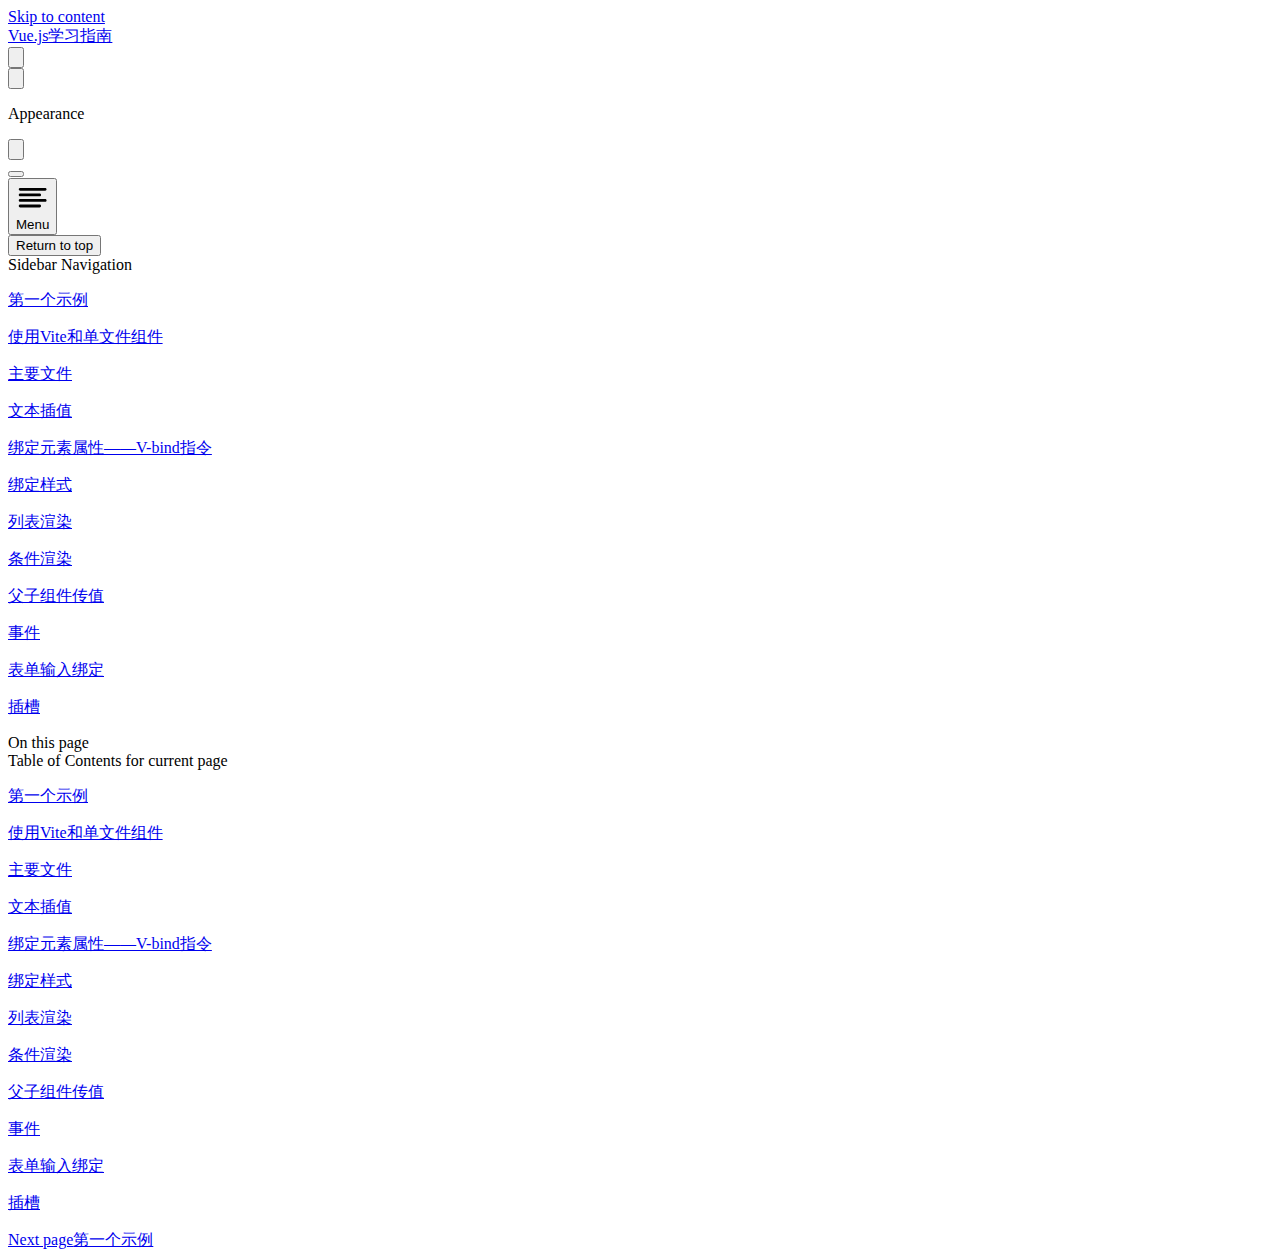
==== index.html @ 85f189d2 "a" ====
<!DOCTYPE html>
<html lang="en-US" dir="ltr">
  <head>
    <meta charset="utf-8">
    <meta name="viewport" content="width=device-width,initial-scale=1">
    <title>Vue.js学习指南 | Vue.js学习指南</title>
    <meta name="description" content="A VitePress site">
    <link rel="preload stylesheet" href="/Vue/assets/style.64c6a7b9.css" as="style">
    <script type="module" src="/Vue/assets/app.a097c6de.js"></script>
    <link rel="preload" href="/Vue/assets/inter-roman-latin.2ed14f66.woff2" as="font" type="font/woff2" crossorigin="">
  <link rel="modulepreload" href="/Vue/assets/chunks/framework.71fc771a.js">
  <link rel="modulepreload" href="/Vue/assets/chunks/theme.f58af9cc.js">
  <link rel="modulepreload" href="/Vue/assets/index.md.619a73fe.lean.js">
  <script id="check-dark-light">(()=>{const e=localStorage.getItem("vitepress-theme-appearance")||"",a=window.matchMedia("(prefers-color-scheme: dark)").matches;(!e||e==="auto"?a:e==="dark")&&document.documentElement.classList.add("dark")})();</script>
  </head>
  <body>
    <div id="app"><div class="Layout" data-v-d73dbb24><!--[--><!--]--><!--[--><span tabindex="-1" data-v-29003b3e></span><a href="#VPContent" class="VPSkipLink visually-hidden" data-v-29003b3e> Skip to content </a><!--]--><!----><header class="VPNav" data-v-d73dbb24 data-v-9394ba29><div class="VPNavBar has-sidebar" data-v-9394ba29 data-v-a78307b1><div class="container" data-v-a78307b1><div class="title" data-v-a78307b1><div class="VPNavBarTitle has-sidebar" data-v-a78307b1 data-v-98e2f454><a class="title" href="/Vue/" data-v-98e2f454><!--[--><!--]--><!----><!--[-->Vue.js学习指南<!--]--><!--[--><!--]--></a></div></div><div class="content" data-v-a78307b1><div class="curtain" data-v-a78307b1></div><div class="content-body" data-v-a78307b1><!--[--><!--]--><div class="VPNavBarSearch search" style="--vp-meta-key:&#39;Meta&#39;;" data-v-a78307b1><!----></div><!----><!----><div class="VPNavBarAppearance appearance" data-v-a78307b1 data-v-ea946d03><button class="VPSwitch VPSwitchAppearance" type="button" role="switch" title="toggle dark mode" aria-checked="false" data-v-ea946d03 data-v-d87ac6be data-v-cc68e52b><span class="check" data-v-cc68e52b><span class="icon" data-v-cc68e52b><!--[--><svg xmlns="http://www.w3.org/2000/svg" aria-hidden="true" focusable="false" viewbox="0 0 24 24" class="sun" data-v-d87ac6be><path d="M12,18c-3.3,0-6-2.7-6-6s2.7-6,6-6s6,2.7,6,6S15.3,18,12,18zM12,8c-2.2,0-4,1.8-4,4c0,2.2,1.8,4,4,4c2.2,0,4-1.8,4-4C16,9.8,14.2,8,12,8z"></path><path d="M12,4c-0.6,0-1-0.4-1-1V1c0-0.6,0.4-1,1-1s1,0.4,1,1v2C13,3.6,12.6,4,12,4z"></path><path d="M12,24c-0.6,0-1-0.4-1-1v-2c0-0.6,0.4-1,1-1s1,0.4,1,1v2C13,23.6,12.6,24,12,24z"></path><path d="M5.6,6.6c-0.3,0-0.5-0.1-0.7-0.3L3.5,4.9c-0.4-0.4-0.4-1,0-1.4s1-0.4,1.4,0l1.4,1.4c0.4,0.4,0.4,1,0,1.4C6.2,6.5,5.9,6.6,5.6,6.6z"></path><path d="M19.8,20.8c-0.3,0-0.5-0.1-0.7-0.3l-1.4-1.4c-0.4-0.4-0.4-1,0-1.4s1-0.4,1.4,0l1.4,1.4c0.4,0.4,0.4,1,0,1.4C20.3,20.7,20,20.8,19.8,20.8z"></path><path d="M3,13H1c-0.6,0-1-0.4-1-1s0.4-1,1-1h2c0.6,0,1,0.4,1,1S3.6,13,3,13z"></path><path d="M23,13h-2c-0.6,0-1-0.4-1-1s0.4-1,1-1h2c0.6,0,1,0.4,1,1S23.6,13,23,13z"></path><path d="M4.2,20.8c-0.3,0-0.5-0.1-0.7-0.3c-0.4-0.4-0.4-1,0-1.4l1.4-1.4c0.4-0.4,1-0.4,1.4,0s0.4,1,0,1.4l-1.4,1.4C4.7,20.7,4.5,20.8,4.2,20.8z"></path><path d="M18.4,6.6c-0.3,0-0.5-0.1-0.7-0.3c-0.4-0.4-0.4-1,0-1.4l1.4-1.4c0.4-0.4,1-0.4,1.4,0s0.4,1,0,1.4l-1.4,1.4C18.9,6.5,18.6,6.6,18.4,6.6z"></path></svg><svg xmlns="http://www.w3.org/2000/svg" aria-hidden="true" focusable="false" viewbox="0 0 24 24" class="moon" data-v-d87ac6be><path d="M12.1,22c-0.3,0-0.6,0-0.9,0c-5.5-0.5-9.5-5.4-9-10.9c0.4-4.8,4.2-8.6,9-9c0.4,0,0.8,0.2,1,0.5c0.2,0.3,0.2,0.8-0.1,1.1c-2,2.7-1.4,6.4,1.3,8.4c2.1,1.6,5,1.6,7.1,0c0.3-0.2,0.7-0.3,1.1-0.1c0.3,0.2,0.5,0.6,0.5,1c-0.2,2.7-1.5,5.1-3.6,6.8C16.6,21.2,14.4,22,12.1,22zM9.3,4.4c-2.9,1-5,3.6-5.2,6.8c-0.4,4.4,2.8,8.3,7.2,8.7c2.1,0.2,4.2-0.4,5.8-1.8c1.1-0.9,1.9-2.1,2.4-3.4c-2.5,0.9-5.3,0.5-7.5-1.1C9.2,11.4,8.1,7.7,9.3,4.4z"></path></svg><!--]--></span></span></button></div><!----><div class="VPFlyout VPNavBarExtra extra" data-v-a78307b1 data-v-4501e5f9 data-v-9ece20d5><button type="button" class="button" aria-haspopup="true" aria-expanded="false" aria-label="extra navigation" data-v-9ece20d5><svg xmlns="http://www.w3.org/2000/svg" aria-hidden="true" focusable="false" viewbox="0 0 24 24" class="icon" data-v-9ece20d5><circle cx="12" cy="12" r="2"></circle><circle cx="19" cy="12" r="2"></circle><circle cx="5" cy="12" r="2"></circle></svg></button><div class="menu" data-v-9ece20d5><div class="VPMenu" data-v-9ece20d5 data-v-023d9166><!----><!--[--><!--[--><!----><div class="group" data-v-4501e5f9><div class="item appearance" data-v-4501e5f9><p class="label" data-v-4501e5f9>Appearance</p><div class="appearance-action" data-v-4501e5f9><button class="VPSwitch VPSwitchAppearance" type="button" role="switch" title="toggle dark mode" aria-checked="false" data-v-4501e5f9 data-v-d87ac6be data-v-cc68e52b><span class="check" data-v-cc68e52b><span class="icon" data-v-cc68e52b><!--[--><svg xmlns="http://www.w3.org/2000/svg" aria-hidden="true" focusable="false" viewbox="0 0 24 24" class="sun" data-v-d87ac6be><path d="M12,18c-3.3,0-6-2.7-6-6s2.7-6,6-6s6,2.7,6,6S15.3,18,12,18zM12,8c-2.2,0-4,1.8-4,4c0,2.2,1.8,4,4,4c2.2,0,4-1.8,4-4C16,9.8,14.2,8,12,8z"></path><path d="M12,4c-0.6,0-1-0.4-1-1V1c0-0.6,0.4-1,1-1s1,0.4,1,1v2C13,3.6,12.6,4,12,4z"></path><path d="M12,24c-0.6,0-1-0.4-1-1v-2c0-0.6,0.4-1,1-1s1,0.4,1,1v2C13,23.6,12.6,24,12,24z"></path><path d="M5.6,6.6c-0.3,0-0.5-0.1-0.7-0.3L3.5,4.9c-0.4-0.4-0.4-1,0-1.4s1-0.4,1.4,0l1.4,1.4c0.4,0.4,0.4,1,0,1.4C6.2,6.5,5.9,6.6,5.6,6.6z"></path><path d="M19.8,20.8c-0.3,0-0.5-0.1-0.7-0.3l-1.4-1.4c-0.4-0.4-0.4-1,0-1.4s1-0.4,1.4,0l1.4,1.4c0.4,0.4,0.4,1,0,1.4C20.3,20.7,20,20.8,19.8,20.8z"></path><path d="M3,13H1c-0.6,0-1-0.4-1-1s0.4-1,1-1h2c0.6,0,1,0.4,1,1S3.6,13,3,13z"></path><path d="M23,13h-2c-0.6,0-1-0.4-1-1s0.4-1,1-1h2c0.6,0,1,0.4,1,1S23.6,13,23,13z"></path><path d="M4.2,20.8c-0.3,0-0.5-0.1-0.7-0.3c-0.4-0.4-0.4-1,0-1.4l1.4-1.4c0.4-0.4,1-0.4,1.4,0s0.4,1,0,1.4l-1.4,1.4C4.7,20.7,4.5,20.8,4.2,20.8z"></path><path d="M18.4,6.6c-0.3,0-0.5-0.1-0.7-0.3c-0.4-0.4-0.4-1,0-1.4l1.4-1.4c0.4-0.4,1-0.4,1.4,0s0.4,1,0,1.4l-1.4,1.4C18.9,6.5,18.6,6.6,18.4,6.6z"></path></svg><svg xmlns="http://www.w3.org/2000/svg" aria-hidden="true" focusable="false" viewbox="0 0 24 24" class="moon" data-v-d87ac6be><path d="M12.1,22c-0.3,0-0.6,0-0.9,0c-5.5-0.5-9.5-5.4-9-10.9c0.4-4.8,4.2-8.6,9-9c0.4,0,0.8,0.2,1,0.5c0.2,0.3,0.2,0.8-0.1,1.1c-2,2.7-1.4,6.4,1.3,8.4c2.1,1.6,5,1.6,7.1,0c0.3-0.2,0.7-0.3,1.1-0.1c0.3,0.2,0.5,0.6,0.5,1c-0.2,2.7-1.5,5.1-3.6,6.8C16.6,21.2,14.4,22,12.1,22zM9.3,4.4c-2.9,1-5,3.6-5.2,6.8c-0.4,4.4,2.8,8.3,7.2,8.7c2.1,0.2,4.2-0.4,5.8-1.8c1.1-0.9,1.9-2.1,2.4-3.4c-2.5,0.9-5.3,0.5-7.5-1.1C9.2,11.4,8.1,7.7,9.3,4.4z"></path></svg><!--]--></span></span></button></div></div></div><!----><!--]--><!--]--></div></div></div><!--[--><!--]--><button type="button" class="VPNavBarHamburger hamburger" aria-label="mobile navigation" aria-expanded="false" aria-controls="VPNavScreen" data-v-a78307b1 data-v-bcdd4436><span class="container" data-v-bcdd4436><span class="top" data-v-bcdd4436></span><span class="middle" data-v-bcdd4436></span><span class="bottom" data-v-bcdd4436></span></span></button></div></div></div></div><!----></header><div class="VPLocalNav" data-v-d73dbb24 data-v-ee2fedae><button class="menu" aria-expanded="false" aria-controls="VPSidebarNav" data-v-ee2fedae><svg xmlns="http://www.w3.org/2000/svg" aria-hidden="true" focusable="false" viewbox="0 0 24 24" class="menu-icon" data-v-ee2fedae><path d="M17,11H3c-0.6,0-1-0.4-1-1s0.4-1,1-1h14c0.6,0,1,0.4,1,1S17.6,11,17,11z"></path><path d="M21,7H3C2.4,7,2,6.6,2,6s0.4-1,1-1h18c0.6,0,1,0.4,1,1S21.6,7,21,7z"></path><path d="M21,15H3c-0.6,0-1-0.4-1-1s0.4-1,1-1h18c0.6,0,1,0.4,1,1S21.6,15,21,15z"></path><path d="M17,19H3c-0.6,0-1-0.4-1-1s0.4-1,1-1h14c0.6,0,1,0.4,1,1S17.6,19,17,19z"></path></svg><span class="menu-text" data-v-ee2fedae>Menu</span></button><div class="VPLocalNavOutlineDropdown" style="--vp-vh:0px;" data-v-ee2fedae data-v-1410f193><button data-v-1410f193>Return to top</button><!----></div></div><aside class="VPSidebar" data-v-d73dbb24 data-v-5eb3d925><div class="curtain" data-v-5eb3d925></div><nav class="nav" id="VPSidebarNav" aria-labelledby="sidebar-aria-label" tabindex="-1" data-v-5eb3d925><span class="visually-hidden" id="sidebar-aria-label" data-v-5eb3d925> Sidebar Navigation </span><!--[--><!--]--><!--[--><div class="group" data-v-5eb3d925><section class="VPSidebarItem level-0" data-v-5eb3d925 data-v-29d1b2fe><!----><div class="items" data-v-29d1b2fe><!--[--><div class="VPSidebarItem level-1 is-link" data-v-29d1b2fe data-v-29d1b2fe><div class="item" data-v-29d1b2fe><div class="indicator" data-v-29d1b2fe></div><a class="VPLink link link" href="/Vue/%E7%AC%AC%E4%B8%80%E4%B8%AA%E7%A4%BA%E4%BE%8B.html" data-v-29d1b2fe data-v-d92b1c7d><!--[--><p class="text" data-v-29d1b2fe>第一个示例</p><!--]--><!----></a><!----></div><!----></div><div class="VPSidebarItem level-1 is-link" data-v-29d1b2fe data-v-29d1b2fe><div class="item" data-v-29d1b2fe><div class="indicator" data-v-29d1b2fe></div><a class="VPLink link link" href="/Vue/%E4%BD%BF%E7%94%A8Vite%E5%92%8C%E5%8D%95%E6%96%87%E4%BB%B6%E7%BB%84%E4%BB%B6.html" data-v-29d1b2fe data-v-d92b1c7d><!--[--><p class="text" data-v-29d1b2fe>使用Vite和单文件组件</p><!--]--><!----></a><!----></div><!----></div><div class="VPSidebarItem level-1 is-link" data-v-29d1b2fe data-v-29d1b2fe><div class="item" data-v-29d1b2fe><div class="indicator" data-v-29d1b2fe></div><a class="VPLink link link" href="/Vue/%E4%B8%BB%E8%A6%81%E6%96%87%E4%BB%B6.html" data-v-29d1b2fe data-v-d92b1c7d><!--[--><p class="text" data-v-29d1b2fe>主要文件</p><!--]--><!----></a><!----></div><!----></div><div class="VPSidebarItem level-1 is-link" data-v-29d1b2fe data-v-29d1b2fe><div class="item" data-v-29d1b2fe><div class="indicator" data-v-29d1b2fe></div><a class="VPLink link link" href="/Vue/%E6%96%87%E6%9C%AC%E6%8F%92%E5%80%BC.html" data-v-29d1b2fe data-v-d92b1c7d><!--[--><p class="text" data-v-29d1b2fe>文本插值</p><!--]--><!----></a><!----></div><!----></div><div class="VPSidebarItem level-1 is-link" data-v-29d1b2fe data-v-29d1b2fe><div class="item" data-v-29d1b2fe><div class="indicator" data-v-29d1b2fe></div><a class="VPLink link link" href="/Vue/%E7%BB%91%E5%AE%9A%E5%85%83%E7%B4%A0%E5%B1%9E%E6%80%A7%E2%80%94%E2%80%94V-bind%E6%8C%87%E4%BB%A4.html" data-v-29d1b2fe data-v-d92b1c7d><!--[--><p class="text" data-v-29d1b2fe>绑定元素属性——V-bind指令</p><!--]--><!----></a><!----></div><!----></div><div class="VPSidebarItem level-1 is-link" data-v-29d1b2fe data-v-29d1b2fe><div class="item" data-v-29d1b2fe><div class="indicator" data-v-29d1b2fe></div><a class="VPLink link link" href="/Vue/%E7%BB%91%E5%AE%9A%E6%A0%B7%E5%BC%8F.html" data-v-29d1b2fe data-v-d92b1c7d><!--[--><p class="text" data-v-29d1b2fe>绑定样式</p><!--]--><!----></a><!----></div><!----></div><div class="VPSidebarItem level-1 is-link" data-v-29d1b2fe data-v-29d1b2fe><div class="item" data-v-29d1b2fe><div class="indicator" data-v-29d1b2fe></div><a class="VPLink link link" href="/Vue/%E5%88%97%E8%A1%A8%E6%B8%B2%E6%9F%93.html" data-v-29d1b2fe data-v-d92b1c7d><!--[--><p class="text" data-v-29d1b2fe>列表渲染</p><!--]--><!----></a><!----></div><!----></div><div class="VPSidebarItem level-1 is-link" data-v-29d1b2fe data-v-29d1b2fe><div class="item" data-v-29d1b2fe><div class="indicator" data-v-29d1b2fe></div><a class="VPLink link link" href="/Vue/%E6%9D%A1%E4%BB%B6%E6%B8%B2%E6%9F%93.html" data-v-29d1b2fe data-v-d92b1c7d><!--[--><p class="text" data-v-29d1b2fe>条件渲染</p><!--]--><!----></a><!----></div><!----></div><div class="VPSidebarItem level-1 is-link" data-v-29d1b2fe data-v-29d1b2fe><div class="item" data-v-29d1b2fe><div class="indicator" data-v-29d1b2fe></div><a class="VPLink link link" href="/Vue/%E7%88%B6%E5%AD%90%E7%BB%84%E4%BB%B6%E4%BC%A0%E5%80%BC.html" data-v-29d1b2fe data-v-d92b1c7d><!--[--><p class="text" data-v-29d1b2fe>父子组件传值</p><!--]--><!----></a><!----></div><!----></div><div class="VPSidebarItem level-1 is-link" data-v-29d1b2fe data-v-29d1b2fe><div class="item" data-v-29d1b2fe><div class="indicator" data-v-29d1b2fe></div><a class="VPLink link link" href="/Vue/%E4%BA%8B%E4%BB%B6.html" data-v-29d1b2fe data-v-d92b1c7d><!--[--><p class="text" data-v-29d1b2fe>事件</p><!--]--><!----></a><!----></div><!----></div><div class="VPSidebarItem level-1 is-link" data-v-29d1b2fe data-v-29d1b2fe><div class="item" data-v-29d1b2fe><div class="indicator" data-v-29d1b2fe></div><a class="VPLink link link" href="/Vue/%E8%A1%A8%E5%8D%95%E8%BE%93%E5%85%A5%E7%BB%91%E5%AE%9A.html" data-v-29d1b2fe data-v-d92b1c7d><!--[--><p class="text" data-v-29d1b2fe>表单输入绑定</p><!--]--><!----></a><!----></div><!----></div><div class="VPSidebarItem level-1 is-link" data-v-29d1b2fe data-v-29d1b2fe><div class="item" data-v-29d1b2fe><div class="indicator" data-v-29d1b2fe></div><a class="VPLink link link" href="/Vue/%E6%8F%92%E6%A7%BD.html" data-v-29d1b2fe data-v-d92b1c7d><!--[--><p class="text" data-v-29d1b2fe>插槽</p><!--]--><!----></a><!----></div><!----></div><!--]--></div></section></div><!--]--><!--[--><!--]--></nav></aside><div class="VPContent has-sidebar" id="VPContent" data-v-d73dbb24 data-v-8b2d9d5a><div class="VPDoc has-sidebar has-aside" data-v-8b2d9d5a data-v-17cb3d47><!--[--><!--]--><div class="container" data-v-17cb3d47><div class="aside" data-v-17cb3d47><div class="aside-curtain" data-v-17cb3d47></div><div class="aside-container" data-v-17cb3d47><div class="aside-content" data-v-17cb3d47><div class="VPDocAside" data-v-17cb3d47 data-v-4f74b899><!--[--><!--]--><!--[--><!--]--><div class="VPDocAsideOutline" data-v-4f74b899 data-v-98a3f564><div class="content" data-v-98a3f564><div class="outline-marker" data-v-98a3f564></div><div class="outline-title" data-v-98a3f564>On this page</div><nav aria-labelledby="doc-outline-aria-label" data-v-98a3f564><span class="visually-hidden" id="doc-outline-aria-label" data-v-98a3f564> Table of Contents for current page </span><ul class="root" data-v-98a3f564 data-v-8985cbd3><!--[--><!--]--></ul></nav></div></div><!--[--><!--]--><div class="spacer" data-v-4f74b899></div><!--[--><!--]--><!----><!--[--><!--]--><!--[--><!--]--></div></div></div></div><div class="content" data-v-17cb3d47><div class="content-container" data-v-17cb3d47><!--[--><!--]--><!----><main class="main" data-v-17cb3d47><div style="position:relative;" class="vp-doc _Vue_index" data-v-17cb3d47><div><p><a href="./第一个示例.html">第一个示例</a></p><p><a href="./使用Vite和单文件组件.html">使用Vite和单文件组件</a></p><p><a href="./主要文件.html">主要文件</a></p><p><a href="./文本插值.html">文本插值</a></p><p><a href="./绑定元素属性——V-bind指令.html">绑定元素属性——V-bind指令</a></p><p><a href="./绑定样式.html">绑定样式</a></p><p><a href="./列表渲染.html">列表渲染</a></p><p><a href="./条件渲染.html">条件渲染</a></p><p><a href="./父子组件传值.html">父子组件传值</a></p><p><a href="./事件.html">事件</a></p><p><a href="./表单输入绑定.html">表单输入绑定</a></p><p><a href="./插槽.html">插槽</a></p></div></div></main><footer class="VPDocFooter" data-v-17cb3d47 data-v-c246889c><!--[--><!--]--><!----><div class="prev-next" data-v-c246889c><div class="pager" data-v-c246889c><!----></div><div class="pager" data-v-c246889c><a class="pager-link next" href="/Vue/%E7%AC%AC%E4%B8%80%E4%B8%AA%E7%A4%BA%E4%BE%8B.html" data-v-c246889c><span class="desc" data-v-c246889c>Next page</span><span class="title" data-v-c246889c>第一个示例</span></a></div></div></footer><!--[--><!--]--></div></div></div><!--[--><!--]--></div></div><!----><!--[--><!--]--></div></div>
    <script>__VP_HASH_MAP__ = JSON.parse("{\"index.md\":\"619a73fe\",\"主要文件.md\":\"640d17ba\",\"文本插值.md\":\"dd2f553a\",\"第一个示例.md\":\"6cd14e3e\",\"使用vite和单文件组件.md\":\"865497df\",\"列表渲染.md\":\"60d20ac8\",\"绑定样式.md\":\"4afdf393\",\"事件.md\":\"f99575d8\",\"readme.md\":\"d33b2a32\",\"条件渲染.md\":\"d47f77a1\",\"表单输入绑定.md\":\"a69e3494\",\"父子组件传值.md\":\"bef4d063\",\"绑定元素属性——v-bind指令.md\":\"b05c87f4\",\"插槽.md\":\"5e9a06ef\"}")
__VP_SITE_DATA__ = JSON.parse("{\"lang\":\"en-US\",\"dir\":\"ltr\",\"title\":\"Vue.js学习指南\",\"description\":\"A VitePress site\",\"base\":\"/Vue/\",\"head\":[],\"appearance\":true,\"themeConfig\":{\"sidebar\":[{\"text\":\"第一个示例\",\"link\":\"/第一个示例\"},{\"text\":\"使用Vite和单文件组件\",\"link\":\"/使用Vite和单文件组件\"},{\"text\":\"主要文件\",\"link\":\"/主要文件\"},{\"text\":\"文本插值\",\"link\":\"/文本插值\"},{\"text\":\"绑定元素属性——V-bind指令\",\"link\":\"/绑定元素属性——V-bind指令\"},{\"text\":\"绑定样式\",\"link\":\"/绑定样式\"},{\"text\":\"列表渲染\",\"link\":\"/列表渲染\"},{\"text\":\"条件渲染\",\"link\":\"/条件渲染\"},{\"text\":\"父子组件传值\",\"link\":\"/父子组件传值\"},{\"text\":\"事件\",\"link\":\"/事件\"},{\"text\":\"表单输入绑定\",\"link\":\"/表单输入绑定\"},{\"text\":\"插槽\",\"link\":\"/插槽\"}]},\"locales\":{},\"scrollOffset\":90,\"cleanUrls\":false}")</script>
    
  </body>
</html>
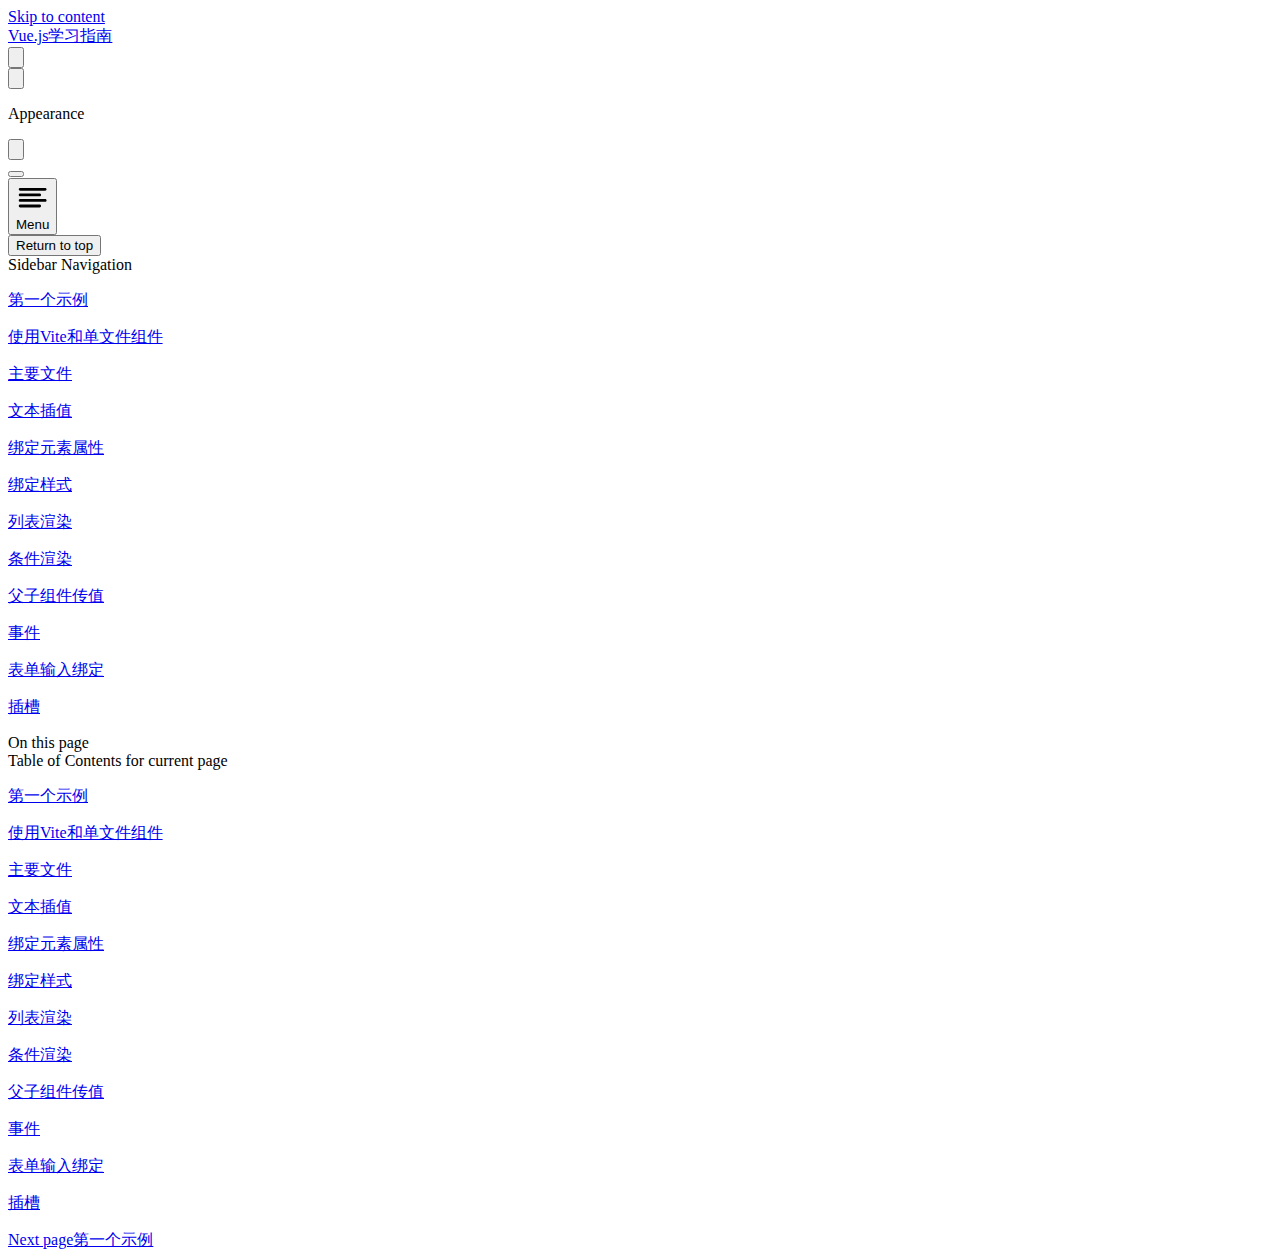
==== commit 40155d5f: "a" ====
--- a/index.html
+++ b/index.html
@@ -5,18 +5,18 @@
     <meta name="viewport" content="width=device-width,initial-scale=1">
     <title>Vue.js学习指南 | Vue.js学习指南</title>
     <meta name="description" content="A VitePress site">
-    <link rel="preload stylesheet" href="/Vue/assets/style.64c6a7b9.css" as="style">
-    <script type="module" src="/Vue/assets/app.a097c6de.js"></script>
-    <link rel="preload" href="/Vue/assets/inter-roman-latin.2ed14f66.woff2" as="font" type="font/woff2" crossorigin="">
-  <link rel="modulepreload" href="/Vue/assets/chunks/framework.71fc771a.js">
-  <link rel="modulepreload" href="/Vue/assets/chunks/theme.f58af9cc.js">
-  <link rel="modulepreload" href="/Vue/assets/index.md.619a73fe.lean.js">
+    <link rel="preload stylesheet" href="/Vue.js/assets/style.1164d9b9.css" as="style">
+    <script type="module" src="/Vue.js/assets/app.1205ef44.js"></script>
+    <link rel="preload" href="/Vue.js/assets/inter-roman-latin.2ed14f66.woff2" as="font" type="font/woff2" crossorigin="">
+  <link rel="modulepreload" href="/Vue.js/assets/chunks/framework.4c3d6129.js">
+  <link rel="modulepreload" href="/Vue.js/assets/chunks/theme.a4ed59a4.js">
+  <link rel="modulepreload" href="/Vue.js/assets/index.md.b5078157.lean.js">
   <script id="check-dark-light">(()=>{const e=localStorage.getItem("vitepress-theme-appearance")||"",a=window.matchMedia("(prefers-color-scheme: dark)").matches;(!e||e==="auto"?a:e==="dark")&&document.documentElement.classList.add("dark")})();</script>
   </head>
   <body>
-    <div id="app"><div class="Layout" data-v-d73dbb24><!--[--><!--]--><!--[--><span tabindex="-1" data-v-29003b3e></span><a href="#VPContent" class="VPSkipLink visually-hidden" data-v-29003b3e> Skip to content </a><!--]--><!----><header class="VPNav" data-v-d73dbb24 data-v-9394ba29><div class="VPNavBar has-sidebar" data-v-9394ba29 data-v-a78307b1><div class="container" data-v-a78307b1><div class="title" data-v-a78307b1><div class="VPNavBarTitle has-sidebar" data-v-a78307b1 data-v-98e2f454><a class="title" href="/Vue/" data-v-98e2f454><!--[--><!--]--><!----><!--[-->Vue.js学习指南<!--]--><!--[--><!--]--></a></div></div><div class="content" data-v-a78307b1><div class="curtain" data-v-a78307b1></div><div class="content-body" data-v-a78307b1><!--[--><!--]--><div class="VPNavBarSearch search" style="--vp-meta-key:&#39;Meta&#39;;" data-v-a78307b1><!----></div><!----><!----><div class="VPNavBarAppearance appearance" data-v-a78307b1 data-v-ea946d03><button class="VPSwitch VPSwitchAppearance" type="button" role="switch" title="toggle dark mode" aria-checked="false" data-v-ea946d03 data-v-d87ac6be data-v-cc68e52b><span class="check" data-v-cc68e52b><span class="icon" data-v-cc68e52b><!--[--><svg xmlns="http://www.w3.org/2000/svg" aria-hidden="true" focusable="false" viewbox="0 0 24 24" class="sun" data-v-d87ac6be><path d="M12,18c-3.3,0-6-2.7-6-6s2.7-6,6-6s6,2.7,6,6S15.3,18,12,18zM12,8c-2.2,0-4,1.8-4,4c0,2.2,1.8,4,4,4c2.2,0,4-1.8,4-4C16,9.8,14.2,8,12,8z"></path><path d="M12,4c-0.6,0-1-0.4-1-1V1c0-0.6,0.4-1,1-1s1,0.4,1,1v2C13,3.6,12.6,4,12,4z"></path><path d="M12,24c-0.6,0-1-0.4-1-1v-2c0-0.6,0.4-1,1-1s1,0.4,1,1v2C13,23.6,12.6,24,12,24z"></path><path d="M5.6,6.6c-0.3,0-0.5-0.1-0.7-0.3L3.5,4.9c-0.4-0.4-0.4-1,0-1.4s1-0.4,1.4,0l1.4,1.4c0.4,0.4,0.4,1,0,1.4C6.2,6.5,5.9,6.6,5.6,6.6z"></path><path d="M19.8,20.8c-0.3,0-0.5-0.1-0.7-0.3l-1.4-1.4c-0.4-0.4-0.4-1,0-1.4s1-0.4,1.4,0l1.4,1.4c0.4,0.4,0.4,1,0,1.4C20.3,20.7,20,20.8,19.8,20.8z"></path><path d="M3,13H1c-0.6,0-1-0.4-1-1s0.4-1,1-1h2c0.6,0,1,0.4,1,1S3.6,13,3,13z"></path><path d="M23,13h-2c-0.6,0-1-0.4-1-1s0.4-1,1-1h2c0.6,0,1,0.4,1,1S23.6,13,23,13z"></path><path d="M4.2,20.8c-0.3,0-0.5-0.1-0.7-0.3c-0.4-0.4-0.4-1,0-1.4l1.4-1.4c0.4-0.4,1-0.4,1.4,0s0.4,1,0,1.4l-1.4,1.4C4.7,20.7,4.5,20.8,4.2,20.8z"></path><path d="M18.4,6.6c-0.3,0-0.5-0.1-0.7-0.3c-0.4-0.4-0.4-1,0-1.4l1.4-1.4c0.4-0.4,1-0.4,1.4,0s0.4,1,0,1.4l-1.4,1.4C18.9,6.5,18.6,6.6,18.4,6.6z"></path></svg><svg xmlns="http://www.w3.org/2000/svg" aria-hidden="true" focusable="false" viewbox="0 0 24 24" class="moon" data-v-d87ac6be><path d="M12.1,22c-0.3,0-0.6,0-0.9,0c-5.5-0.5-9.5-5.4-9-10.9c0.4-4.8,4.2-8.6,9-9c0.4,0,0.8,0.2,1,0.5c0.2,0.3,0.2,0.8-0.1,1.1c-2,2.7-1.4,6.4,1.3,8.4c2.1,1.6,5,1.6,7.1,0c0.3-0.2,0.7-0.3,1.1-0.1c0.3,0.2,0.5,0.6,0.5,1c-0.2,2.7-1.5,5.1-3.6,6.8C16.6,21.2,14.4,22,12.1,22zM9.3,4.4c-2.9,1-5,3.6-5.2,6.8c-0.4,4.4,2.8,8.3,7.2,8.7c2.1,0.2,4.2-0.4,5.8-1.8c1.1-0.9,1.9-2.1,2.4-3.4c-2.5,0.9-5.3,0.5-7.5-1.1C9.2,11.4,8.1,7.7,9.3,4.4z"></path></svg><!--]--></span></span></button></div><!----><div class="VPFlyout VPNavBarExtra extra" data-v-a78307b1 data-v-4501e5f9 data-v-9ece20d5><button type="button" class="button" aria-haspopup="true" aria-expanded="false" aria-label="extra navigation" data-v-9ece20d5><svg xmlns="http://www.w3.org/2000/svg" aria-hidden="true" focusable="false" viewbox="0 0 24 24" class="icon" data-v-9ece20d5><circle cx="12" cy="12" r="2"></circle><circle cx="19" cy="12" r="2"></circle><circle cx="5" cy="12" r="2"></circle></svg></button><div class="menu" data-v-9ece20d5><div class="VPMenu" data-v-9ece20d5 data-v-023d9166><!----><!--[--><!--[--><!----><div class="group" data-v-4501e5f9><div class="item appearance" data-v-4501e5f9><p class="label" data-v-4501e5f9>Appearance</p><div class="appearance-action" data-v-4501e5f9><button class="VPSwitch VPSwitchAppearance" type="button" role="switch" title="toggle dark mode" aria-checked="false" data-v-4501e5f9 data-v-d87ac6be data-v-cc68e52b><span class="check" data-v-cc68e52b><span class="icon" data-v-cc68e52b><!--[--><svg xmlns="http://www.w3.org/2000/svg" aria-hidden="true" focusable="false" viewbox="0 0 24 24" class="sun" data-v-d87ac6be><path d="M12,18c-3.3,0-6-2.7-6-6s2.7-6,6-6s6,2.7,6,6S15.3,18,12,18zM12,8c-2.2,0-4,1.8-4,4c0,2.2,1.8,4,4,4c2.2,0,4-1.8,4-4C16,9.8,14.2,8,12,8z"></path><path d="M12,4c-0.6,0-1-0.4-1-1V1c0-0.6,0.4-1,1-1s1,0.4,1,1v2C13,3.6,12.6,4,12,4z"></path><path d="M12,24c-0.6,0-1-0.4-1-1v-2c0-0.6,0.4-1,1-1s1,0.4,1,1v2C13,23.6,12.6,24,12,24z"></path><path d="M5.6,6.6c-0.3,0-0.5-0.1-0.7-0.3L3.5,4.9c-0.4-0.4-0.4-1,0-1.4s1-0.4,1.4,0l1.4,1.4c0.4,0.4,0.4,1,0,1.4C6.2,6.5,5.9,6.6,5.6,6.6z"></path><path d="M19.8,20.8c-0.3,0-0.5-0.1-0.7-0.3l-1.4-1.4c-0.4-0.4-0.4-1,0-1.4s1-0.4,1.4,0l1.4,1.4c0.4,0.4,0.4,1,0,1.4C20.3,20.7,20,20.8,19.8,20.8z"></path><path d="M3,13H1c-0.6,0-1-0.4-1-1s0.4-1,1-1h2c0.6,0,1,0.4,1,1S3.6,13,3,13z"></path><path d="M23,13h-2c-0.6,0-1-0.4-1-1s0.4-1,1-1h2c0.6,0,1,0.4,1,1S23.6,13,23,13z"></path><path d="M4.2,20.8c-0.3,0-0.5-0.1-0.7-0.3c-0.4-0.4-0.4-1,0-1.4l1.4-1.4c0.4-0.4,1-0.4,1.4,0s0.4,1,0,1.4l-1.4,1.4C4.7,20.7,4.5,20.8,4.2,20.8z"></path><path d="M18.4,6.6c-0.3,0-0.5-0.1-0.7-0.3c-0.4-0.4-0.4-1,0-1.4l1.4-1.4c0.4-0.4,1-0.4,1.4,0s0.4,1,0,1.4l-1.4,1.4C18.9,6.5,18.6,6.6,18.4,6.6z"></path></svg><svg xmlns="http://www.w3.org/2000/svg" aria-hidden="true" focusable="false" viewbox="0 0 24 24" class="moon" data-v-d87ac6be><path d="M12.1,22c-0.3,0-0.6,0-0.9,0c-5.5-0.5-9.5-5.4-9-10.9c0.4-4.8,4.2-8.6,9-9c0.4,0,0.8,0.2,1,0.5c0.2,0.3,0.2,0.8-0.1,1.1c-2,2.7-1.4,6.4,1.3,8.4c2.1,1.6,5,1.6,7.1,0c0.3-0.2,0.7-0.3,1.1-0.1c0.3,0.2,0.5,0.6,0.5,1c-0.2,2.7-1.5,5.1-3.6,6.8C16.6,21.2,14.4,22,12.1,22zM9.3,4.4c-2.9,1-5,3.6-5.2,6.8c-0.4,4.4,2.8,8.3,7.2,8.7c2.1,0.2,4.2-0.4,5.8-1.8c1.1-0.9,1.9-2.1,2.4-3.4c-2.5,0.9-5.3,0.5-7.5-1.1C9.2,11.4,8.1,7.7,9.3,4.4z"></path></svg><!--]--></span></span></button></div></div></div><!----><!--]--><!--]--></div></div></div><!--[--><!--]--><button type="button" class="VPNavBarHamburger hamburger" aria-label="mobile navigation" aria-expanded="false" aria-controls="VPNavScreen" data-v-a78307b1 data-v-bcdd4436><span class="container" data-v-bcdd4436><span class="top" data-v-bcdd4436></span><span class="middle" data-v-bcdd4436></span><span class="bottom" data-v-bcdd4436></span></span></button></div></div></div></div><!----></header><div class="VPLocalNav" data-v-d73dbb24 data-v-ee2fedae><button class="menu" aria-expanded="false" aria-controls="VPSidebarNav" data-v-ee2fedae><svg xmlns="http://www.w3.org/2000/svg" aria-hidden="true" focusable="false" viewbox="0 0 24 24" class="menu-icon" data-v-ee2fedae><path d="M17,11H3c-0.6,0-1-0.4-1-1s0.4-1,1-1h14c0.6,0,1,0.4,1,1S17.6,11,17,11z"></path><path d="M21,7H3C2.4,7,2,6.6,2,6s0.4-1,1-1h18c0.6,0,1,0.4,1,1S21.6,7,21,7z"></path><path d="M21,15H3c-0.6,0-1-0.4-1-1s0.4-1,1-1h18c0.6,0,1,0.4,1,1S21.6,15,21,15z"></path><path d="M17,19H3c-0.6,0-1-0.4-1-1s0.4-1,1-1h14c0.6,0,1,0.4,1,1S17.6,19,17,19z"></path></svg><span class="menu-text" data-v-ee2fedae>Menu</span></button><div class="VPLocalNavOutlineDropdown" style="--vp-vh:0px;" data-v-ee2fedae data-v-1410f193><button data-v-1410f193>Return to top</button><!----></div></div><aside class="VPSidebar" data-v-d73dbb24 data-v-5eb3d925><div class="curtain" data-v-5eb3d925></div><nav class="nav" id="VPSidebarNav" aria-labelledby="sidebar-aria-label" tabindex="-1" data-v-5eb3d925><span class="visually-hidden" id="sidebar-aria-label" data-v-5eb3d925> Sidebar Navigation </span><!--[--><!--]--><!--[--><div class="group" data-v-5eb3d925><section class="VPSidebarItem level-0" data-v-5eb3d925 data-v-29d1b2fe><!----><div class="items" data-v-29d1b2fe><!--[--><div class="VPSidebarItem level-1 is-link" data-v-29d1b2fe data-v-29d1b2fe><div class="item" data-v-29d1b2fe><div class="indicator" data-v-29d1b2fe></div><a class="VPLink link link" href="/Vue/%E7%AC%AC%E4%B8%80%E4%B8%AA%E7%A4%BA%E4%BE%8B.html" data-v-29d1b2fe data-v-d92b1c7d><!--[--><p class="text" data-v-29d1b2fe>第一个示例</p><!--]--><!----></a><!----></div><!----></div><div class="VPSidebarItem level-1 is-link" data-v-29d1b2fe data-v-29d1b2fe><div class="item" data-v-29d1b2fe><div class="indicator" data-v-29d1b2fe></div><a class="VPLink link link" href="/Vue/%E4%BD%BF%E7%94%A8Vite%E5%92%8C%E5%8D%95%E6%96%87%E4%BB%B6%E7%BB%84%E4%BB%B6.html" data-v-29d1b2fe data-v-d92b1c7d><!--[--><p class="text" data-v-29d1b2fe>使用Vite和单文件组件</p><!--]--><!----></a><!----></div><!----></div><div class="VPSidebarItem level-1 is-link" data-v-29d1b2fe data-v-29d1b2fe><div class="item" data-v-29d1b2fe><div class="indicator" data-v-29d1b2fe></div><a class="VPLink link link" href="/Vue/%E4%B8%BB%E8%A6%81%E6%96%87%E4%BB%B6.html" data-v-29d1b2fe data-v-d92b1c7d><!--[--><p class="text" data-v-29d1b2fe>主要文件</p><!--]--><!----></a><!----></div><!----></div><div class="VPSidebarItem level-1 is-link" data-v-29d1b2fe data-v-29d1b2fe><div class="item" data-v-29d1b2fe><div class="indicator" data-v-29d1b2fe></div><a class="VPLink link link" href="/Vue/%E6%96%87%E6%9C%AC%E6%8F%92%E5%80%BC.html" data-v-29d1b2fe data-v-d92b1c7d><!--[--><p class="text" data-v-29d1b2fe>文本插值</p><!--]--><!----></a><!----></div><!----></div><div class="VPSidebarItem level-1 is-link" data-v-29d1b2fe data-v-29d1b2fe><div class="item" data-v-29d1b2fe><div class="indicator" data-v-29d1b2fe></div><a class="VPLink link link" href="/Vue/%E7%BB%91%E5%AE%9A%E5%85%83%E7%B4%A0%E5%B1%9E%E6%80%A7%E2%80%94%E2%80%94V-bind%E6%8C%87%E4%BB%A4.html" data-v-29d1b2fe data-v-d92b1c7d><!--[--><p class="text" data-v-29d1b2fe>绑定元素属性——V-bind指令</p><!--]--><!----></a><!----></div><!----></div><div class="VPSidebarItem level-1 is-link" data-v-29d1b2fe data-v-29d1b2fe><div class="item" data-v-29d1b2fe><div class="indicator" data-v-29d1b2fe></div><a class="VPLink link link" href="/Vue/%E7%BB%91%E5%AE%9A%E6%A0%B7%E5%BC%8F.html" data-v-29d1b2fe data-v-d92b1c7d><!--[--><p class="text" data-v-29d1b2fe>绑定样式</p><!--]--><!----></a><!----></div><!----></div><div class="VPSidebarItem level-1 is-link" data-v-29d1b2fe data-v-29d1b2fe><div class="item" data-v-29d1b2fe><div class="indicator" data-v-29d1b2fe></div><a class="VPLink link link" href="/Vue/%E5%88%97%E8%A1%A8%E6%B8%B2%E6%9F%93.html" data-v-29d1b2fe data-v-d92b1c7d><!--[--><p class="text" data-v-29d1b2fe>列表渲染</p><!--]--><!----></a><!----></div><!----></div><div class="VPSidebarItem level-1 is-link" data-v-29d1b2fe data-v-29d1b2fe><div class="item" data-v-29d1b2fe><div class="indicator" data-v-29d1b2fe></div><a class="VPLink link link" href="/Vue/%E6%9D%A1%E4%BB%B6%E6%B8%B2%E6%9F%93.html" data-v-29d1b2fe data-v-d92b1c7d><!--[--><p class="text" data-v-29d1b2fe>条件渲染</p><!--]--><!----></a><!----></div><!----></div><div class="VPSidebarItem level-1 is-link" data-v-29d1b2fe data-v-29d1b2fe><div class="item" data-v-29d1b2fe><div class="indicator" data-v-29d1b2fe></div><a class="VPLink link link" href="/Vue/%E7%88%B6%E5%AD%90%E7%BB%84%E4%BB%B6%E4%BC%A0%E5%80%BC.html" data-v-29d1b2fe data-v-d92b1c7d><!--[--><p class="text" data-v-29d1b2fe>父子组件传值</p><!--]--><!----></a><!----></div><!----></div><div class="VPSidebarItem level-1 is-link" data-v-29d1b2fe data-v-29d1b2fe><div class="item" data-v-29d1b2fe><div class="indicator" data-v-29d1b2fe></div><a class="VPLink link link" href="/Vue/%E4%BA%8B%E4%BB%B6.html" data-v-29d1b2fe data-v-d92b1c7d><!--[--><p class="text" data-v-29d1b2fe>事件</p><!--]--><!----></a><!----></div><!----></div><div class="VPSidebarItem level-1 is-link" data-v-29d1b2fe data-v-29d1b2fe><div class="item" data-v-29d1b2fe><div class="indicator" data-v-29d1b2fe></div><a class="VPLink link link" href="/Vue/%E8%A1%A8%E5%8D%95%E8%BE%93%E5%85%A5%E7%BB%91%E5%AE%9A.html" data-v-29d1b2fe data-v-d92b1c7d><!--[--><p class="text" data-v-29d1b2fe>表单输入绑定</p><!--]--><!----></a><!----></div><!----></div><div class="VPSidebarItem level-1 is-link" data-v-29d1b2fe data-v-29d1b2fe><div class="item" data-v-29d1b2fe><div class="indicator" data-v-29d1b2fe></div><a class="VPLink link link" href="/Vue/%E6%8F%92%E6%A7%BD.html" data-v-29d1b2fe data-v-d92b1c7d><!--[--><p class="text" data-v-29d1b2fe>插槽</p><!--]--><!----></a><!----></div><!----></div><!--]--></div></section></div><!--]--><!--[--><!--]--></nav></aside><div class="VPContent has-sidebar" id="VPContent" data-v-d73dbb24 data-v-8b2d9d5a><div class="VPDoc has-sidebar has-aside" data-v-8b2d9d5a data-v-17cb3d47><!--[--><!--]--><div class="container" data-v-17cb3d47><div class="aside" data-v-17cb3d47><div class="aside-curtain" data-v-17cb3d47></div><div class="aside-container" data-v-17cb3d47><div class="aside-content" data-v-17cb3d47><div class="VPDocAside" data-v-17cb3d47 data-v-4f74b899><!--[--><!--]--><!--[--><!--]--><div class="VPDocAsideOutline" data-v-4f74b899 data-v-98a3f564><div class="content" data-v-98a3f564><div class="outline-marker" data-v-98a3f564></div><div class="outline-title" data-v-98a3f564>On this page</div><nav aria-labelledby="doc-outline-aria-label" data-v-98a3f564><span class="visually-hidden" id="doc-outline-aria-label" data-v-98a3f564> Table of Contents for current page </span><ul class="root" data-v-98a3f564 data-v-8985cbd3><!--[--><!--]--></ul></nav></div></div><!--[--><!--]--><div class="spacer" data-v-4f74b899></div><!--[--><!--]--><!----><!--[--><!--]--><!--[--><!--]--></div></div></div></div><div class="content" data-v-17cb3d47><div class="content-container" data-v-17cb3d47><!--[--><!--]--><!----><main class="main" data-v-17cb3d47><div style="position:relative;" class="vp-doc _Vue_index" data-v-17cb3d47><div><p><a href="./第一个示例.html">第一个示例</a></p><p><a href="./使用Vite和单文件组件.html">使用Vite和单文件组件</a></p><p><a href="./主要文件.html">主要文件</a></p><p><a href="./文本插值.html">文本插值</a></p><p><a href="./绑定元素属性——V-bind指令.html">绑定元素属性——V-bind指令</a></p><p><a href="./绑定样式.html">绑定样式</a></p><p><a href="./列表渲染.html">列表渲染</a></p><p><a href="./条件渲染.html">条件渲染</a></p><p><a href="./父子组件传值.html">父子组件传值</a></p><p><a href="./事件.html">事件</a></p><p><a href="./表单输入绑定.html">表单输入绑定</a></p><p><a href="./插槽.html">插槽</a></p></div></div></main><footer class="VPDocFooter" data-v-17cb3d47 data-v-c246889c><!--[--><!--]--><!----><div class="prev-next" data-v-c246889c><div class="pager" data-v-c246889c><!----></div><div class="pager" data-v-c246889c><a class="pager-link next" href="/Vue/%E7%AC%AC%E4%B8%80%E4%B8%AA%E7%A4%BA%E4%BE%8B.html" data-v-c246889c><span class="desc" data-v-c246889c>Next page</span><span class="title" data-v-c246889c>第一个示例</span></a></div></div></footer><!--[--><!--]--></div></div></div><!--[--><!--]--></div></div><!----><!--[--><!--]--></div></div>
-    <script>__VP_HASH_MAP__ = JSON.parse("{\"index.md\":\"619a73fe\",\"主要文件.md\":\"640d17ba\",\"文本插值.md\":\"dd2f553a\",\"第一个示例.md\":\"6cd14e3e\",\"使用vite和单文件组件.md\":\"865497df\",\"列表渲染.md\":\"60d20ac8\",\"绑定样式.md\":\"4afdf393\",\"事件.md\":\"f99575d8\",\"readme.md\":\"d33b2a32\",\"条件渲染.md\":\"d47f77a1\",\"表单输入绑定.md\":\"a69e3494\",\"父子组件传值.md\":\"bef4d063\",\"绑定元素属性——v-bind指令.md\":\"b05c87f4\",\"插槽.md\":\"5e9a06ef\"}")
-__VP_SITE_DATA__ = JSON.parse("{\"lang\":\"en-US\",\"dir\":\"ltr\",\"title\":\"Vue.js学习指南\",\"description\":\"A VitePress site\",\"base\":\"/Vue/\",\"head\":[],\"appearance\":true,\"themeConfig\":{\"sidebar\":[{\"text\":\"第一个示例\",\"link\":\"/第一个示例\"},{\"text\":\"使用Vite和单文件组件\",\"link\":\"/使用Vite和单文件组件\"},{\"text\":\"主要文件\",\"link\":\"/主要文件\"},{\"text\":\"文本插值\",\"link\":\"/文本插值\"},{\"text\":\"绑定元素属性——V-bind指令\",\"link\":\"/绑定元素属性——V-bind指令\"},{\"text\":\"绑定样式\",\"link\":\"/绑定样式\"},{\"text\":\"列表渲染\",\"link\":\"/列表渲染\"},{\"text\":\"条件渲染\",\"link\":\"/条件渲染\"},{\"text\":\"父子组件传值\",\"link\":\"/父子组件传值\"},{\"text\":\"事件\",\"link\":\"/事件\"},{\"text\":\"表单输入绑定\",\"link\":\"/表单输入绑定\"},{\"text\":\"插槽\",\"link\":\"/插槽\"}]},\"locales\":{},\"scrollOffset\":90,\"cleanUrls\":false}")</script>
+    <div id="app"><div class="Layout" data-v-d73dbb24><!--[--><!--]--><!--[--><span tabindex="-1" data-v-29003b3e></span><a href="#VPContent" class="VPSkipLink visually-hidden" data-v-29003b3e> Skip to content </a><!--]--><!----><header class="VPNav" data-v-d73dbb24 data-v-9394ba29><div class="VPNavBar has-sidebar" data-v-9394ba29 data-v-a78307b1><div class="container" data-v-a78307b1><div class="title" data-v-a78307b1><div class="VPNavBarTitle has-sidebar" data-v-a78307b1 data-v-98e2f454><a class="title" href="/Vue.js/" data-v-98e2f454><!--[--><!--]--><!----><!--[-->Vue.js学习指南<!--]--><!--[--><!--]--></a></div></div><div class="content" data-v-a78307b1><div class="curtain" data-v-a78307b1></div><div class="content-body" data-v-a78307b1><!--[--><!--]--><div class="VPNavBarSearch search" style="--vp-meta-key:&#39;Meta&#39;;" data-v-a78307b1><!----></div><!----><!----><div class="VPNavBarAppearance appearance" data-v-a78307b1 data-v-ea946d03><button class="VPSwitch VPSwitchAppearance" type="button" role="switch" title="toggle dark mode" aria-checked="false" data-v-ea946d03 data-v-d87ac6be data-v-cc68e52b><span class="check" data-v-cc68e52b><span class="icon" data-v-cc68e52b><!--[--><svg xmlns="http://www.w3.org/2000/svg" aria-hidden="true" focusable="false" viewbox="0 0 24 24" class="sun" data-v-d87ac6be><path d="M12,18c-3.3,0-6-2.7-6-6s2.7-6,6-6s6,2.7,6,6S15.3,18,12,18zM12,8c-2.2,0-4,1.8-4,4c0,2.2,1.8,4,4,4c2.2,0,4-1.8,4-4C16,9.8,14.2,8,12,8z"></path><path d="M12,4c-0.6,0-1-0.4-1-1V1c0-0.6,0.4-1,1-1s1,0.4,1,1v2C13,3.6,12.6,4,12,4z"></path><path d="M12,24c-0.6,0-1-0.4-1-1v-2c0-0.6,0.4-1,1-1s1,0.4,1,1v2C13,23.6,12.6,24,12,24z"></path><path d="M5.6,6.6c-0.3,0-0.5-0.1-0.7-0.3L3.5,4.9c-0.4-0.4-0.4-1,0-1.4s1-0.4,1.4,0l1.4,1.4c0.4,0.4,0.4,1,0,1.4C6.2,6.5,5.9,6.6,5.6,6.6z"></path><path d="M19.8,20.8c-0.3,0-0.5-0.1-0.7-0.3l-1.4-1.4c-0.4-0.4-0.4-1,0-1.4s1-0.4,1.4,0l1.4,1.4c0.4,0.4,0.4,1,0,1.4C20.3,20.7,20,20.8,19.8,20.8z"></path><path d="M3,13H1c-0.6,0-1-0.4-1-1s0.4-1,1-1h2c0.6,0,1,0.4,1,1S3.6,13,3,13z"></path><path d="M23,13h-2c-0.6,0-1-0.4-1-1s0.4-1,1-1h2c0.6,0,1,0.4,1,1S23.6,13,23,13z"></path><path d="M4.2,20.8c-0.3,0-0.5-0.1-0.7-0.3c-0.4-0.4-0.4-1,0-1.4l1.4-1.4c0.4-0.4,1-0.4,1.4,0s0.4,1,0,1.4l-1.4,1.4C4.7,20.7,4.5,20.8,4.2,20.8z"></path><path d="M18.4,6.6c-0.3,0-0.5-0.1-0.7-0.3c-0.4-0.4-0.4-1,0-1.4l1.4-1.4c0.4-0.4,1-0.4,1.4,0s0.4,1,0,1.4l-1.4,1.4C18.9,6.5,18.6,6.6,18.4,6.6z"></path></svg><svg xmlns="http://www.w3.org/2000/svg" aria-hidden="true" focusable="false" viewbox="0 0 24 24" class="moon" data-v-d87ac6be><path d="M12.1,22c-0.3,0-0.6,0-0.9,0c-5.5-0.5-9.5-5.4-9-10.9c0.4-4.8,4.2-8.6,9-9c0.4,0,0.8,0.2,1,0.5c0.2,0.3,0.2,0.8-0.1,1.1c-2,2.7-1.4,6.4,1.3,8.4c2.1,1.6,5,1.6,7.1,0c0.3-0.2,0.7-0.3,1.1-0.1c0.3,0.2,0.5,0.6,0.5,1c-0.2,2.7-1.5,5.1-3.6,6.8C16.6,21.2,14.4,22,12.1,22zM9.3,4.4c-2.9,1-5,3.6-5.2,6.8c-0.4,4.4,2.8,8.3,7.2,8.7c2.1,0.2,4.2-0.4,5.8-1.8c1.1-0.9,1.9-2.1,2.4-3.4c-2.5,0.9-5.3,0.5-7.5-1.1C9.2,11.4,8.1,7.7,9.3,4.4z"></path></svg><!--]--></span></span></button></div><!----><div class="VPFlyout VPNavBarExtra extra" data-v-a78307b1 data-v-4501e5f9 data-v-9ece20d5><button type="button" class="button" aria-haspopup="true" aria-expanded="false" aria-label="extra navigation" data-v-9ece20d5><svg xmlns="http://www.w3.org/2000/svg" aria-hidden="true" focusable="false" viewbox="0 0 24 24" class="icon" data-v-9ece20d5><circle cx="12" cy="12" r="2"></circle><circle cx="19" cy="12" r="2"></circle><circle cx="5" cy="12" r="2"></circle></svg></button><div class="menu" data-v-9ece20d5><div class="VPMenu" data-v-9ece20d5 data-v-023d9166><!----><!--[--><!--[--><!----><div class="group" data-v-4501e5f9><div class="item appearance" data-v-4501e5f9><p class="label" data-v-4501e5f9>Appearance</p><div class="appearance-action" data-v-4501e5f9><button class="VPSwitch VPSwitchAppearance" type="button" role="switch" title="toggle dark mode" aria-checked="false" data-v-4501e5f9 data-v-d87ac6be data-v-cc68e52b><span class="check" data-v-cc68e52b><span class="icon" data-v-cc68e52b><!--[--><svg xmlns="http://www.w3.org/2000/svg" aria-hidden="true" focusable="false" viewbox="0 0 24 24" class="sun" data-v-d87ac6be><path d="M12,18c-3.3,0-6-2.7-6-6s2.7-6,6-6s6,2.7,6,6S15.3,18,12,18zM12,8c-2.2,0-4,1.8-4,4c0,2.2,1.8,4,4,4c2.2,0,4-1.8,4-4C16,9.8,14.2,8,12,8z"></path><path d="M12,4c-0.6,0-1-0.4-1-1V1c0-0.6,0.4-1,1-1s1,0.4,1,1v2C13,3.6,12.6,4,12,4z"></path><path d="M12,24c-0.6,0-1-0.4-1-1v-2c0-0.6,0.4-1,1-1s1,0.4,1,1v2C13,23.6,12.6,24,12,24z"></path><path d="M5.6,6.6c-0.3,0-0.5-0.1-0.7-0.3L3.5,4.9c-0.4-0.4-0.4-1,0-1.4s1-0.4,1.4,0l1.4,1.4c0.4,0.4,0.4,1,0,1.4C6.2,6.5,5.9,6.6,5.6,6.6z"></path><path d="M19.8,20.8c-0.3,0-0.5-0.1-0.7-0.3l-1.4-1.4c-0.4-0.4-0.4-1,0-1.4s1-0.4,1.4,0l1.4,1.4c0.4,0.4,0.4,1,0,1.4C20.3,20.7,20,20.8,19.8,20.8z"></path><path d="M3,13H1c-0.6,0-1-0.4-1-1s0.4-1,1-1h2c0.6,0,1,0.4,1,1S3.6,13,3,13z"></path><path d="M23,13h-2c-0.6,0-1-0.4-1-1s0.4-1,1-1h2c0.6,0,1,0.4,1,1S23.6,13,23,13z"></path><path d="M4.2,20.8c-0.3,0-0.5-0.1-0.7-0.3c-0.4-0.4-0.4-1,0-1.4l1.4-1.4c0.4-0.4,1-0.4,1.4,0s0.4,1,0,1.4l-1.4,1.4C4.7,20.7,4.5,20.8,4.2,20.8z"></path><path d="M18.4,6.6c-0.3,0-0.5-0.1-0.7-0.3c-0.4-0.4-0.4-1,0-1.4l1.4-1.4c0.4-0.4,1-0.4,1.4,0s0.4,1,0,1.4l-1.4,1.4C18.9,6.5,18.6,6.6,18.4,6.6z"></path></svg><svg xmlns="http://www.w3.org/2000/svg" aria-hidden="true" focusable="false" viewbox="0 0 24 24" class="moon" data-v-d87ac6be><path d="M12.1,22c-0.3,0-0.6,0-0.9,0c-5.5-0.5-9.5-5.4-9-10.9c0.4-4.8,4.2-8.6,9-9c0.4,0,0.8,0.2,1,0.5c0.2,0.3,0.2,0.8-0.1,1.1c-2,2.7-1.4,6.4,1.3,8.4c2.1,1.6,5,1.6,7.1,0c0.3-0.2,0.7-0.3,1.1-0.1c0.3,0.2,0.5,0.6,0.5,1c-0.2,2.7-1.5,5.1-3.6,6.8C16.6,21.2,14.4,22,12.1,22zM9.3,4.4c-2.9,1-5,3.6-5.2,6.8c-0.4,4.4,2.8,8.3,7.2,8.7c2.1,0.2,4.2-0.4,5.8-1.8c1.1-0.9,1.9-2.1,2.4-3.4c-2.5,0.9-5.3,0.5-7.5-1.1C9.2,11.4,8.1,7.7,9.3,4.4z"></path></svg><!--]--></span></span></button></div></div></div><!----><!--]--><!--]--></div></div></div><!--[--><!--]--><button type="button" class="VPNavBarHamburger hamburger" aria-label="mobile navigation" aria-expanded="false" aria-controls="VPNavScreen" data-v-a78307b1 data-v-bcdd4436><span class="container" data-v-bcdd4436><span class="top" data-v-bcdd4436></span><span class="middle" data-v-bcdd4436></span><span class="bottom" data-v-bcdd4436></span></span></button></div></div></div></div><!----></header><div class="VPLocalNav" data-v-d73dbb24 data-v-ee2fedae><button class="menu" aria-expanded="false" aria-controls="VPSidebarNav" data-v-ee2fedae><svg xmlns="http://www.w3.org/2000/svg" aria-hidden="true" focusable="false" viewbox="0 0 24 24" class="menu-icon" data-v-ee2fedae><path d="M17,11H3c-0.6,0-1-0.4-1-1s0.4-1,1-1h14c0.6,0,1,0.4,1,1S17.6,11,17,11z"></path><path d="M21,7H3C2.4,7,2,6.6,2,6s0.4-1,1-1h18c0.6,0,1,0.4,1,1S21.6,7,21,7z"></path><path d="M21,15H3c-0.6,0-1-0.4-1-1s0.4-1,1-1h18c0.6,0,1,0.4,1,1S21.6,15,21,15z"></path><path d="M17,19H3c-0.6,0-1-0.4-1-1s0.4-1,1-1h14c0.6,0,1,0.4,1,1S17.6,19,17,19z"></path></svg><span class="menu-text" data-v-ee2fedae>Menu</span></button><div class="VPLocalNavOutlineDropdown" style="--vp-vh:0px;" data-v-ee2fedae data-v-1410f193><button data-v-1410f193>Return to top</button><!----></div></div><aside class="VPSidebar" data-v-d73dbb24 data-v-5eb3d925><div class="curtain" data-v-5eb3d925></div><nav class="nav" id="VPSidebarNav" aria-labelledby="sidebar-aria-label" tabindex="-1" data-v-5eb3d925><span class="visually-hidden" id="sidebar-aria-label" data-v-5eb3d925> Sidebar Navigation </span><!--[--><!--]--><!--[--><div class="group" data-v-5eb3d925><section class="VPSidebarItem level-0" data-v-5eb3d925 data-v-29d1b2fe><!----><div class="items" data-v-29d1b2fe><!--[--><div class="VPSidebarItem level-1 is-link" data-v-29d1b2fe data-v-29d1b2fe><div class="item" data-v-29d1b2fe><div class="indicator" data-v-29d1b2fe></div><a class="VPLink link link" href="/Vue.js/%E7%AC%AC%E4%B8%80%E4%B8%AA%E7%A4%BA%E4%BE%8B.html" data-v-29d1b2fe data-v-d92b1c7d><!--[--><p class="text" data-v-29d1b2fe>第一个示例</p><!--]--><!----></a><!----></div><!----></div><div class="VPSidebarItem level-1 is-link" data-v-29d1b2fe data-v-29d1b2fe><div class="item" data-v-29d1b2fe><div class="indicator" data-v-29d1b2fe></div><a class="VPLink link link" href="/Vue.js/%E4%BD%BF%E7%94%A8Vite%E5%92%8C%E5%8D%95%E6%96%87%E4%BB%B6%E7%BB%84%E4%BB%B6.html" data-v-29d1b2fe data-v-d92b1c7d><!--[--><p class="text" data-v-29d1b2fe>使用Vite和单文件组件</p><!--]--><!----></a><!----></div><!----></div><div class="VPSidebarItem level-1 is-link" data-v-29d1b2fe data-v-29d1b2fe><div class="item" data-v-29d1b2fe><div class="indicator" data-v-29d1b2fe></div><a class="VPLink link link" href="/Vue.js/%E4%B8%BB%E8%A6%81%E6%96%87%E4%BB%B6.html" data-v-29d1b2fe data-v-d92b1c7d><!--[--><p class="text" data-v-29d1b2fe>主要文件</p><!--]--><!----></a><!----></div><!----></div><div class="VPSidebarItem level-1 is-link" data-v-29d1b2fe data-v-29d1b2fe><div class="item" data-v-29d1b2fe><div class="indicator" data-v-29d1b2fe></div><a class="VPLink link link" href="/Vue.js/%E6%96%87%E6%9C%AC%E6%8F%92%E5%80%BC.html" data-v-29d1b2fe data-v-d92b1c7d><!--[--><p class="text" data-v-29d1b2fe>文本插值</p><!--]--><!----></a><!----></div><!----></div><div class="VPSidebarItem level-1 is-link" data-v-29d1b2fe data-v-29d1b2fe><div class="item" data-v-29d1b2fe><div class="indicator" data-v-29d1b2fe></div><a class="VPLink link link" href="/Vue.js/%E7%BB%91%E5%AE%9A%E5%85%83%E7%B4%A0%E5%B1%9E%E6%80%A7.html" data-v-29d1b2fe data-v-d92b1c7d><!--[--><p class="text" data-v-29d1b2fe>绑定元素属性</p><!--]--><!----></a><!----></div><!----></div><div class="VPSidebarItem level-1 is-link" data-v-29d1b2fe data-v-29d1b2fe><div class="item" data-v-29d1b2fe><div class="indicator" data-v-29d1b2fe></div><a class="VPLink link link" href="/Vue.js/%E7%BB%91%E5%AE%9A%E6%A0%B7%E5%BC%8F.html" data-v-29d1b2fe data-v-d92b1c7d><!--[--><p class="text" data-v-29d1b2fe>绑定样式</p><!--]--><!----></a><!----></div><!----></div><div class="VPSidebarItem level-1 is-link" data-v-29d1b2fe data-v-29d1b2fe><div class="item" data-v-29d1b2fe><div class="indicator" data-v-29d1b2fe></div><a class="VPLink link link" href="/Vue.js/%E5%88%97%E8%A1%A8%E6%B8%B2%E6%9F%93.html" data-v-29d1b2fe data-v-d92b1c7d><!--[--><p class="text" data-v-29d1b2fe>列表渲染</p><!--]--><!----></a><!----></div><!----></div><div class="VPSidebarItem level-1 is-link" data-v-29d1b2fe data-v-29d1b2fe><div class="item" data-v-29d1b2fe><div class="indicator" data-v-29d1b2fe></div><a class="VPLink link link" href="/Vue.js/%E6%9D%A1%E4%BB%B6%E6%B8%B2%E6%9F%93.html" data-v-29d1b2fe data-v-d92b1c7d><!--[--><p class="text" data-v-29d1b2fe>条件渲染</p><!--]--><!----></a><!----></div><!----></div><div class="VPSidebarItem level-1 is-link" data-v-29d1b2fe data-v-29d1b2fe><div class="item" data-v-29d1b2fe><div class="indicator" data-v-29d1b2fe></div><a class="VPLink link link" href="/Vue.js/%E7%88%B6%E5%AD%90%E7%BB%84%E4%BB%B6%E4%BC%A0%E5%80%BC.html" data-v-29d1b2fe data-v-d92b1c7d><!--[--><p class="text" data-v-29d1b2fe>父子组件传值</p><!--]--><!----></a><!----></div><!----></div><div class="VPSidebarItem level-1 is-link" data-v-29d1b2fe data-v-29d1b2fe><div class="item" data-v-29d1b2fe><div class="indicator" data-v-29d1b2fe></div><a class="VPLink link link" href="/Vue.js/%E4%BA%8B%E4%BB%B6.html" data-v-29d1b2fe data-v-d92b1c7d><!--[--><p class="text" data-v-29d1b2fe>事件</p><!--]--><!----></a><!----></div><!----></div><div class="VPSidebarItem level-1 is-link" data-v-29d1b2fe data-v-29d1b2fe><div class="item" data-v-29d1b2fe><div class="indicator" data-v-29d1b2fe></div><a class="VPLink link link" href="/Vue.js/%E8%A1%A8%E5%8D%95%E8%BE%93%E5%85%A5%E7%BB%91%E5%AE%9A.html" data-v-29d1b2fe data-v-d92b1c7d><!--[--><p class="text" data-v-29d1b2fe>表单输入绑定</p><!--]--><!----></a><!----></div><!----></div><div class="VPSidebarItem level-1 is-link" data-v-29d1b2fe data-v-29d1b2fe><div class="item" data-v-29d1b2fe><div class="indicator" data-v-29d1b2fe></div><a class="VPLink link link" href="/Vue.js/%E6%8F%92%E6%A7%BD.html" data-v-29d1b2fe data-v-d92b1c7d><!--[--><p class="text" data-v-29d1b2fe>插槽</p><!--]--><!----></a><!----></div><!----></div><!--]--></div></section></div><!--]--><!--[--><!--]--></nav></aside><div class="VPContent has-sidebar" id="VPContent" data-v-d73dbb24 data-v-8b2d9d5a><div class="VPDoc has-sidebar has-aside" data-v-8b2d9d5a data-v-17cb3d47><!--[--><!--]--><div class="container" data-v-17cb3d47><div class="aside" data-v-17cb3d47><div class="aside-curtain" data-v-17cb3d47></div><div class="aside-container" data-v-17cb3d47><div class="aside-content" data-v-17cb3d47><div class="VPDocAside" data-v-17cb3d47 data-v-4f74b899><!--[--><!--]--><!--[--><!--]--><div class="VPDocAsideOutline" data-v-4f74b899 data-v-98a3f564><div class="content" data-v-98a3f564><div class="outline-marker" data-v-98a3f564></div><div class="outline-title" data-v-98a3f564>On this page</div><nav aria-labelledby="doc-outline-aria-label" data-v-98a3f564><span class="visually-hidden" id="doc-outline-aria-label" data-v-98a3f564> Table of Contents for current page </span><ul class="root" data-v-98a3f564 data-v-8985cbd3><!--[--><!--]--></ul></nav></div></div><!--[--><!--]--><div class="spacer" data-v-4f74b899></div><!--[--><!--]--><!----><!--[--><!--]--><!--[--><!--]--></div></div></div></div><div class="content" data-v-17cb3d47><div class="content-container" data-v-17cb3d47><!--[--><!--]--><!----><main class="main" data-v-17cb3d47><div style="position:relative;" class="vp-doc _Vue_js_index" data-v-17cb3d47><div><p><a href="./第一个示例.html">第一个示例</a></p><p><a href="./使用Vite和单文件组件.html">使用Vite和单文件组件</a></p><p><a href="./主要文件.html">主要文件</a></p><p><a href="./文本插值.html">文本插值</a></p><p><a href="./绑定元素属性.html">绑定元素属性</a></p><p><a href="./绑定样式.html">绑定样式</a></p><p><a href="./列表渲染.html">列表渲染</a></p><p><a href="./条件渲染.html">条件渲染</a></p><p><a href="./父子组件传值.html">父子组件传值</a></p><p><a href="./事件.html">事件</a></p><p><a href="./表单输入绑定.html">表单输入绑定</a></p><p><a href="./插槽.html">插槽</a></p></div></div></main><footer class="VPDocFooter" data-v-17cb3d47 data-v-c246889c><!--[--><!--]--><!----><div class="prev-next" data-v-c246889c><div class="pager" data-v-c246889c><!----></div><div class="pager" data-v-c246889c><a class="pager-link next" href="/Vue.js/%E7%AC%AC%E4%B8%80%E4%B8%AA%E7%A4%BA%E4%BE%8B.html" data-v-c246889c><span class="desc" data-v-c246889c>Next page</span><span class="title" data-v-c246889c>第一个示例</span></a></div></div></footer><!--[--><!--]--></div></div></div><!--[--><!--]--></div></div><!----><!--[--><!--]--></div></div>
+    <script>__VP_HASH_MAP__ = JSON.parse("{\"readme.md\":\"9e30128f\",\"第一个示例.md\":\"61df88fd\",\"文本插值.md\":\"f817efc7\",\"主要文件.md\":\"f4c3a97e\",\"条件渲染.md\":\"63959f87\",\"绑定元素属性——v-bind指令.md\":\"aa6e2533\",\"使用vite和单文件组件.md\":\"eb480a17\",\"事件.md\":\"1907766c\",\"父子组件传值.md\":\"b7026b82\",\"绑定样式.md\":\"22dea2d4\",\"插槽.md\":\"69421ba6\",\"表单输入绑定.md\":\"71fe0557\",\"index.md\":\"b5078157\",\"列表渲染.md\":\"39d9fb31\"}")
+__VP_SITE_DATA__ = JSON.parse("{\"lang\":\"en-US\",\"dir\":\"ltr\",\"title\":\"Vue.js学习指南\",\"description\":\"A VitePress site\",\"base\":\"/Vue.js/\",\"head\":[],\"appearance\":true,\"themeConfig\":{\"sidebar\":[{\"text\":\"第一个示例\",\"link\":\"/第一个示例\"},{\"text\":\"使用Vite和单文件组件\",\"link\":\"/使用Vite和单文件组件\"},{\"text\":\"主要文件\",\"link\":\"/主要文件\"},{\"text\":\"文本插值\",\"link\":\"/文本插值\"},{\"text\":\"绑定元素属性\",\"link\":\"/绑定元素属性\"},{\"text\":\"绑定样式\",\"link\":\"/绑定样式\"},{\"text\":\"列表渲染\",\"link\":\"/列表渲染\"},{\"text\":\"条件渲染\",\"link\":\"/条件渲染\"},{\"text\":\"父子组件传值\",\"link\":\"/父子组件传值\"},{\"text\":\"事件\",\"link\":\"/事件\"},{\"text\":\"表单输入绑定\",\"link\":\"/表单输入绑定\"},{\"text\":\"插槽\",\"link\":\"/插槽\"}]},\"locales\":{},\"scrollOffset\":90,\"cleanUrls\":false}")</script>
     
   </body>
 </html>